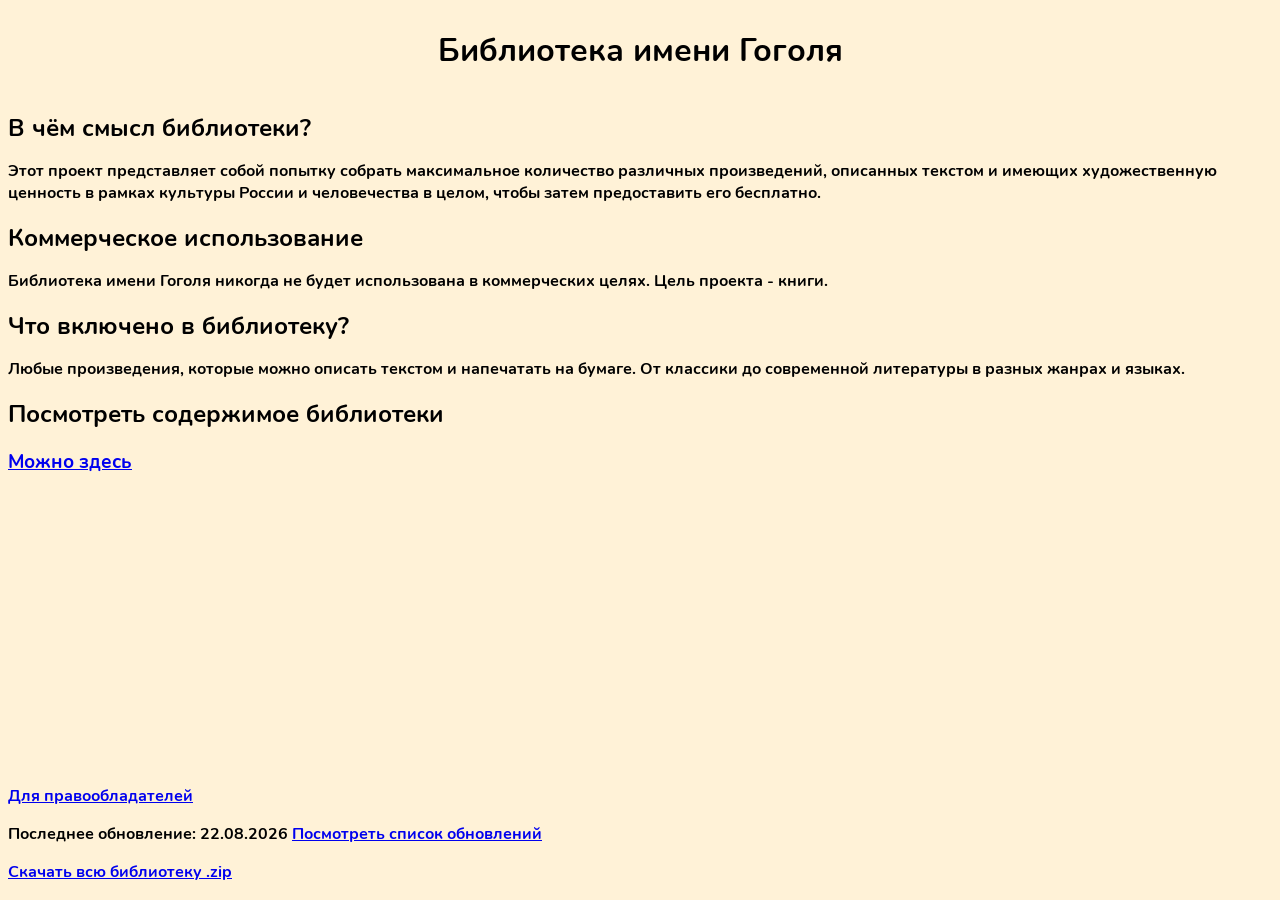
==== index.html @ b775a175 "Initial Commit" ====
<!DOCTYPE html>
<html lang="ru">
<head>
    <head>
    <meta charset="UTF-8">
    <meta name="viewport" content="width=device-width, initial-scale=1.0">
    <title>Библиотека имени Гоголя</title>
    <link rel="stylesheet" href="style/style.css" />
</head>
<body>
    <header><h1>Библиотека имени Гоголя</h1></header>
    <content>
        <h2>В чём смысл библиотеки?</h2>
        <p>Этот проект представляет собой попытку собрать максимальное количество различных произведений, описанных текстом и имеющих художественную ценность в рамках культуры России и человечества в целом, чтобы затем предоставить его бесплатно.</p>

        <h2>Коммерческое использование</h2>
        <p>Библиотека имени Гоголя никогда не будет использована в коммерческих целях. Цель проекта - книги.</p>

        <h2>Что включено в библиотеку?</h2>
        <p>Любые произведения, которые можно описать текстом и напечатать на бумаге. От классики до современной литературы в разных жанрах и языках.</p>

        <h2>Посмотреть содержимое библиотеки</h2>
        <h3><a href="library.html">Можно здесь</a></h3>
    </content>
    <footer>
        <p><a href="rights.html">Для правообладателей</a></p>
        <p>Последнее обновление: 22.08.2026 <a href="update-list.html">Посмотреть список обновлений</a></p>
        <p><a href="download.html">Скачать всю библиотеку .zip</a></p>
    </footer>

    <script src="script/main.js"></script>
</body>
</html>
---- style/style.css ----
@font-face {
    font-family: "Nunito";
    src: url("Nunito.ttf") format("truetype");
    font-weight: normal;
    font-style: normal;
    font-display: swap;
}

@font-face {
    font-family: "Theano Didot";
    src: url("Theano Didot.ttf") format("truetype");
    font-weight: normal;
    font-style: normal;
    font-display: swap;
}

html {
    width: 100%;
    height: 100%;
}

body {
    background-color: #fff2d7;
    display: flex;
    justify-content: center;
    flex-direction: column;
    font-family: "Nunito";
}

.back {
    margin-top: 2vh;
}

header {
    display: flex;
    justify-content: center;
    margin-bottom: 0vh;
}

h2 {
    margin-top: 2vh;
    margin-bottom: 1vh;
}

p {
    margin-bottom: 0.5vh;
}

content {
    min-height: 75vh;
    flex: 1;
}

content.writer {
    display: flex;
    align-items: flex-start;
    justify-content: space-between;
    gap: 10px;
}

content.book {
    font-family: "Theano Didot";
    width: 90%;
}

.text_block {
    flex: 1;
}
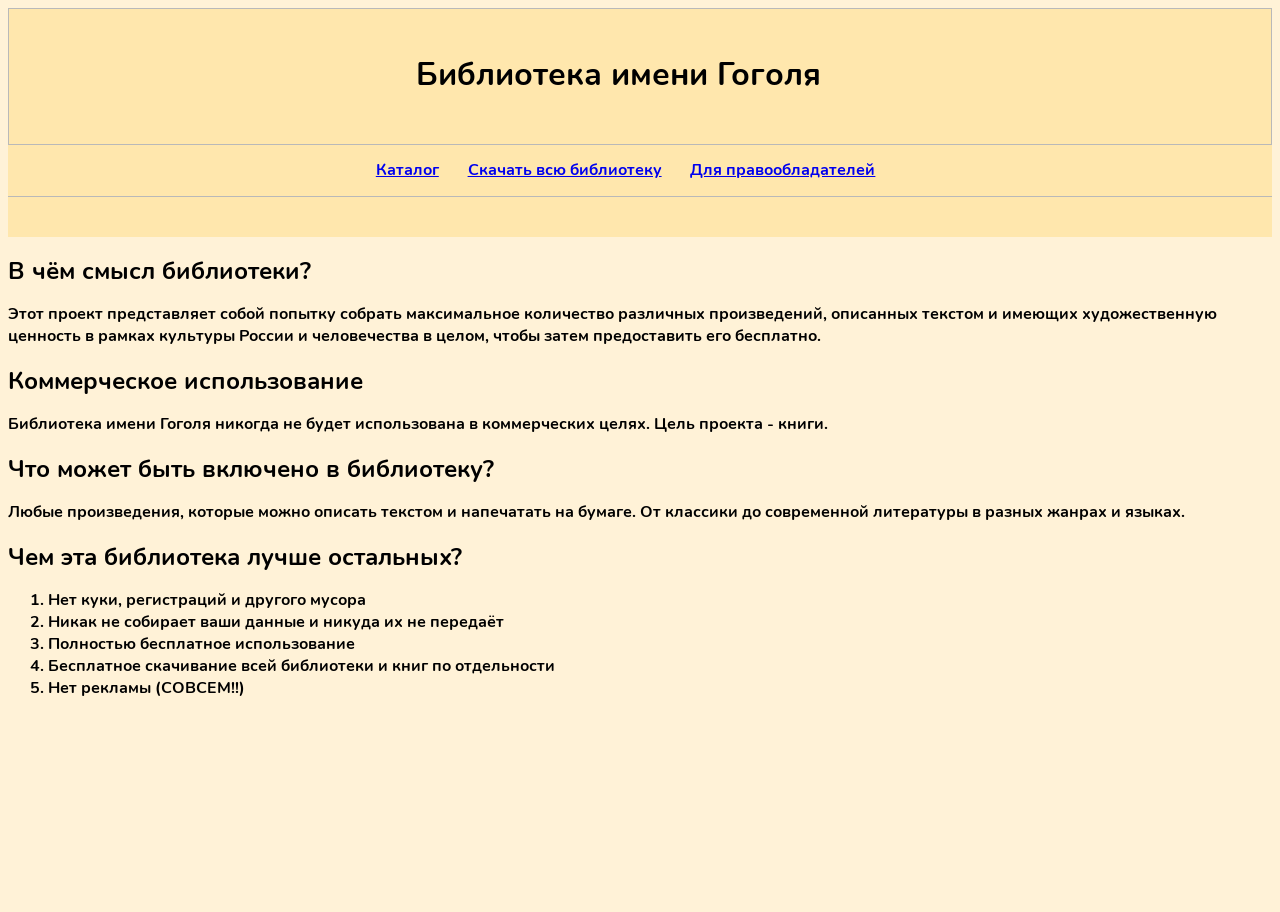
==== commit 06776bf7: "Масштабное обновление внешнего вида сайта" ====
--- a/index.html
+++ b/index.html
@@ -8,7 +8,56 @@
     <link rel="stylesheet" href="style/style.css" />
 </head>
 <body>
-    <header><h1>Библиотека имени Гоголя</h1></header>
+    <header class="header">
+        <div class="header__mobile">
+            <div class="header__mobile-top">
+                <h1 class="header__logo">Библиотека имени Гоголя</h1>
+            </div>
+
+            <div class="header__bottom_mobile">
+                <div class="header__select">
+                    <div class="header__select-header">
+                        <span class="header__select-current"><a href="library.html">Каталог</a></span>
+                    </div>
+                </div>
+                <div class="header__select">
+                    <div class="header__select-header">
+                        <span class="header__select-current"><a href="download.html">Скачать всю библиотеку</a></span>
+                    </div>
+                </div>
+                <div class="header__select">
+                    <div class="header__select-header">
+                        <span class="header__select-current"><a href="rights.html">Для правообладателей</a></span>
+                    </div>
+                </div>
+            </div>
+        </div>
+
+        <div class="header__top">
+            <div class="header__burger">
+                <span class="header__burger-menu"></span>
+            </div>
+            <h1 class="header__logo">Библиотека имени Гоголя</h1>
+        </div>
+
+        <div class="header__bottom">
+            <div class="header__select">
+                <div class="header__select-header">
+                    <span class="header__select-current"><a href="library.html">Каталог</a></span>
+                </div>
+            </div>
+            <div class="header__select">
+                <div class="header__select-header">
+                    <span class="header__select-current"><a href="download.html">Скачать всю библиотеку</a></span>
+                </div>
+            </div>
+            <div class="header__select">
+                <div class="header__select-header">
+                    <span class="header__select-current"><a href="rights.html">Для правообладателей</a></span>
+                </div>
+            </div>
+        </div>
+    </header>
     <content>
         <h2>В чём смысл библиотеки?</h2>
         <p>Этот проект представляет собой попытку собрать максимальное количество различных произведений, описанных текстом и имеющих художественную ценность в рамках культуры России и человечества в целом, чтобы затем предоставить его бесплатно.</p>
@@ -16,18 +65,20 @@
         <h2>Коммерческое использование</h2>
         <p>Библиотека имени Гоголя никогда не будет использована в коммерческих целях. Цель проекта - книги.</p>
 
-        <h2>Что включено в библиотеку?</h2>
+        <h2>Что может быть включено в библиотеку?</h2>
         <p>Любые произведения, которые можно описать текстом и напечатать на бумаге. От классики до современной литературы в разных жанрах и языках.</p>
 
-        <h2>Посмотреть содержимое библиотеки</h2>
-        <h3><a href="library.html">Можно здесь</a></h3>
+        <h2>Чем эта библиотека лучше остальных?</h2>
+        <ol>
+            <li>Нет куки, регистраций и другого мусора</li>
+            <li>Никак не собирает ваши данные и никуда их не передаёт</li>
+            <li>Полностью бесплатное использование</li>
+            <li>Бесплатное скачивание всей библиотеки и книг по отдельности</li>
+            <li>Нет рекламы (СОВСЕМ!!)</li>
+        </ol>
+
     </content>
     <footer>
-        <p><a href="rights.html">Для правообладателей</a></p>
-        <p>Последнее обновление: 22.08.2026 <a href="update-list.html">Посмотреть список обновлений</a></p>
-        <p><a href="download.html">Скачать всю библиотеку .zip</a></p>
     </footer>
-
-    <script src="script/main.js"></script>
 </body>
 </html>
--- a/style/style.css
+++ b/style/style.css
@@ -31,10 +31,9 @@
     margin-top: 2vh;
 }
 
-header {
-    display: flex;
-    justify-content: center;
-    margin-bottom: 0vh;
+
+footer {
+    background-color: #ffe7ad;
 }
 
 h2 {
@@ -65,4 +64,187 @@
 
 .text_block {
     flex: 1;
+}
+
+header {
+    background-color: #ffe7ad;
+}
+
+.header__logo {
+    width: 28rem;
+    transition: opacity 0.8s ease-in-out;
+}
+
+.header__top {
+    display: flex;
+    padding-top: 1.44rem;
+    padding-bottom: 1.61rem;
+    align-items: center;
+    border: solid 0.05rem #b9b9b9;
+}
+
+.header__bottom {
+    border-bottom: solid 0.05rem #b9b9b9;
+    justify-content: center;
+    height: 3.20rem;
+    width: 100%;
+    font-weight: 500;
+    align-items: center;
+}
+
+.header__select {
+    cursor: pointer;
+    box-sizing: border-box;
+}
+
+.header__select-header{
+    display: flex;
+    align-items: center;
+}
+
+@media screen and (320px <= width < 600px) {
+    .header {
+        position: relative;
+    }
+    .header__bottom {
+        display: none;
+    }
+    .header__top {
+        display: none
+    }
+    .header__bottom_mobile {
+        font-weight: 500;
+        margin-top: 1rem;
+        box-sizing: border-box;
+        padding: 0 1.7rem;
+    }
+    .header__select {
+        padding: 0.89rem 0;
+        border-bottom: solid 0.05rem #b9b9b9;
+        max-height: max-content;
+    }
+    .header__top {
+        justify-content: space-between;
+        padding-left: 1rem;
+        padding-right: 1rem;
+    }
+    .header__link {
+        margin-top: 0.89rem;
+    }
+    .header__mobile {
+        padding: 1.61rem 0 0 0;
+        height: 55vh;
+        width: 100%;
+        border: solid 0.05rem #b9b9b9;
+        box-sizing: border-box;
+        animation: 0.8s ease-in-out;
+        z-index: 100;
+        background-color: #ffe7ad;
+    }
+    .header__mobile-top {
+        display: flex;
+        justify-content: center;
+        align-items: center;
+        padding: 0 0 1.6rem 1.67rem;
+        border: solid 0.05rem #b9b9b9;
+        border-top: none;
+    }
+    .header__mobile-top .header__logo { 
+        width: 50%;
+    }
+    .header__burger {
+        width: 1.27rem;
+        position: relative;
+        cursor: pointer;
+        height: 0.87rem;
+        display: flex;
+        align-items: center;
+    }
+    .header__mobile {
+        left: -17.8rem;
+    }
+    .header__burger-menu, .header__burger-menu::after, .header__burger-menu::before {
+        width: 100%;
+        position: absolute;
+        height: 0.18rem;
+        background-color: black;
+        animation: 0.3s ease-in-out;
+        border-radius: 0.17rem;
+    }
+    .header__burger-menu::after {
+        content: none;
+        top: 0.341rem;
+    }
+    .header__burger-menu::before {
+        content: none;
+        bottom: 0.341rem;
+    }
+}
+
+@media (600px <= width < 1024px) {
+    .header__top {
+        padding-right: 0;
+        padding-left: 0;
+        justify-content: center;
+    }
+    .header__bottom {
+        margin-bottom: 4rem;
+        justify-content: center;
+        display: flex;
+    }
+    .header__mobile {
+        display: none;
+    }
+    .header__logo {
+        transform: translateX(4rem);
+    }
+}
+
+@media screen and (width >= 1024px) {
+    .header {
+        position: sticky;
+        top: 0;
+        animation: all 0.5s ease-in-out;
+    }
+    .header__mobile {
+        display: none;
+    }
+    .header__burger {
+        display: none;
+    }
+    .header__top {
+        position: relative;
+        display: flex;
+        justify-content: center;
+    }
+    .header__top_right {
+        right: 5rem;
+    }
+    .header__bottom {
+        display: flex;
+        margin-bottom: 2.5rem;
+    }
+    .header__link {
+        margin-top: 0;
+    }
+    .header__select {
+        position: relative;
+        height: inherit;
+        max-height: none;
+        display: flex;
+        border-bottom: none;
+        margin-right: 1.8rem; 
+        padding: 0;
+    }
+    .header__select-body {
+        position: absolute;
+        border: solid 0.05rem #b9b9b9;
+        border-top: none;
+        padding: 1.1rem;
+        margin-top: 3.2rem;
+        height: max-content;
+        box-sizing: border-box;
+        background-color: white:
+        top: 0; 
+    }
 }
